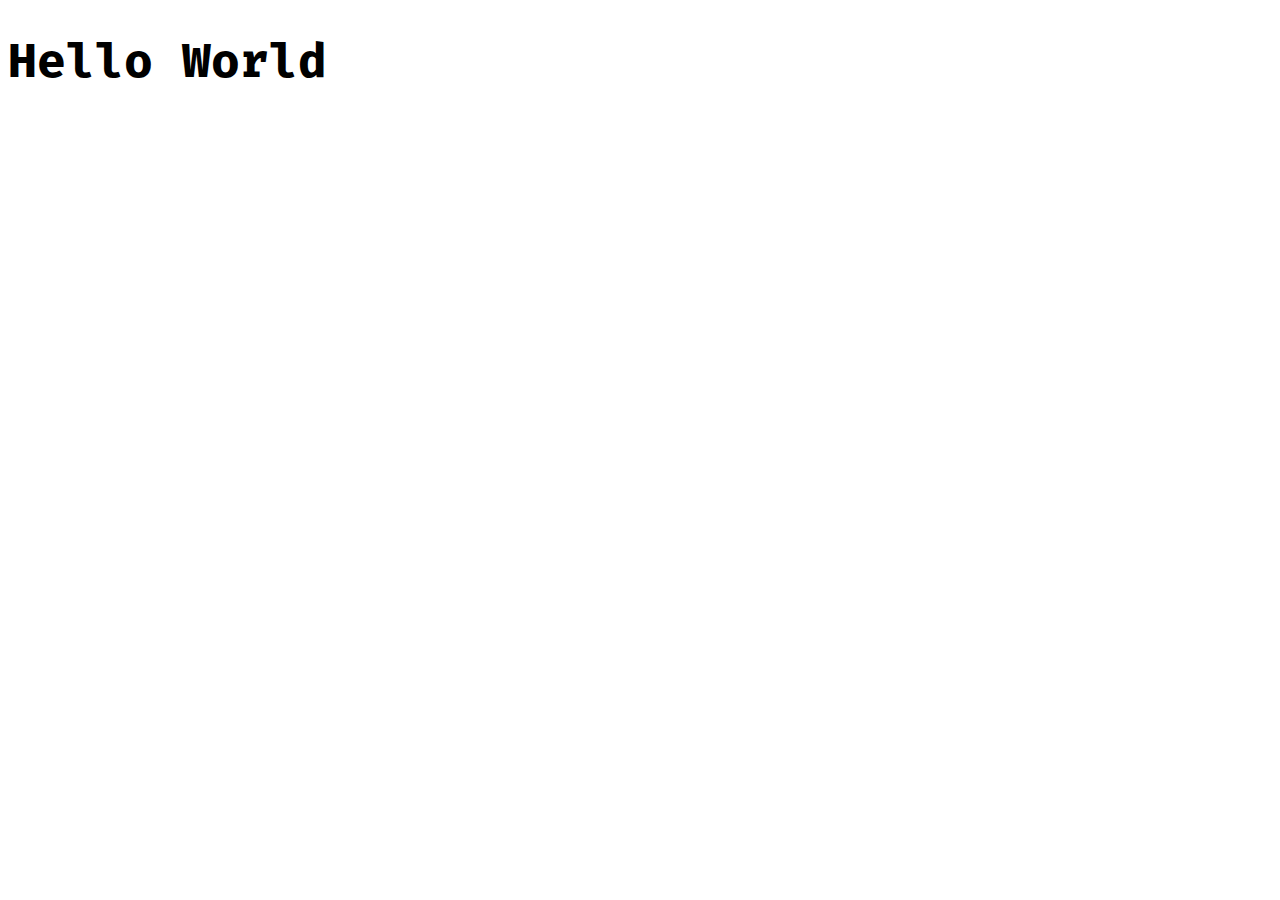
==== index.html @ fa9b9080 "changement à un fichier html basique avec css basique" ====
<!DOCTYPE html>
<html lang="en">
<head>
    <meta charset="UTF-8">
    <meta name="viewport" content="width=device-width, initial-scale=1.0">
    <link href="https://fonts.googleapis.com/css2?family=Fira+Mono&display=swap" rel="stylesheet">
    <link rel="stylesheet" href="assets/css/style.css">
    <title>Git</title>
</head>
<body>
    <h1>Hello World</h1>
</body>
</html>
---- assets/css/style.css ----
h1{
    font-family: 'Fira Mono', monospace;
    font-size: 3em;
    color: black;
}
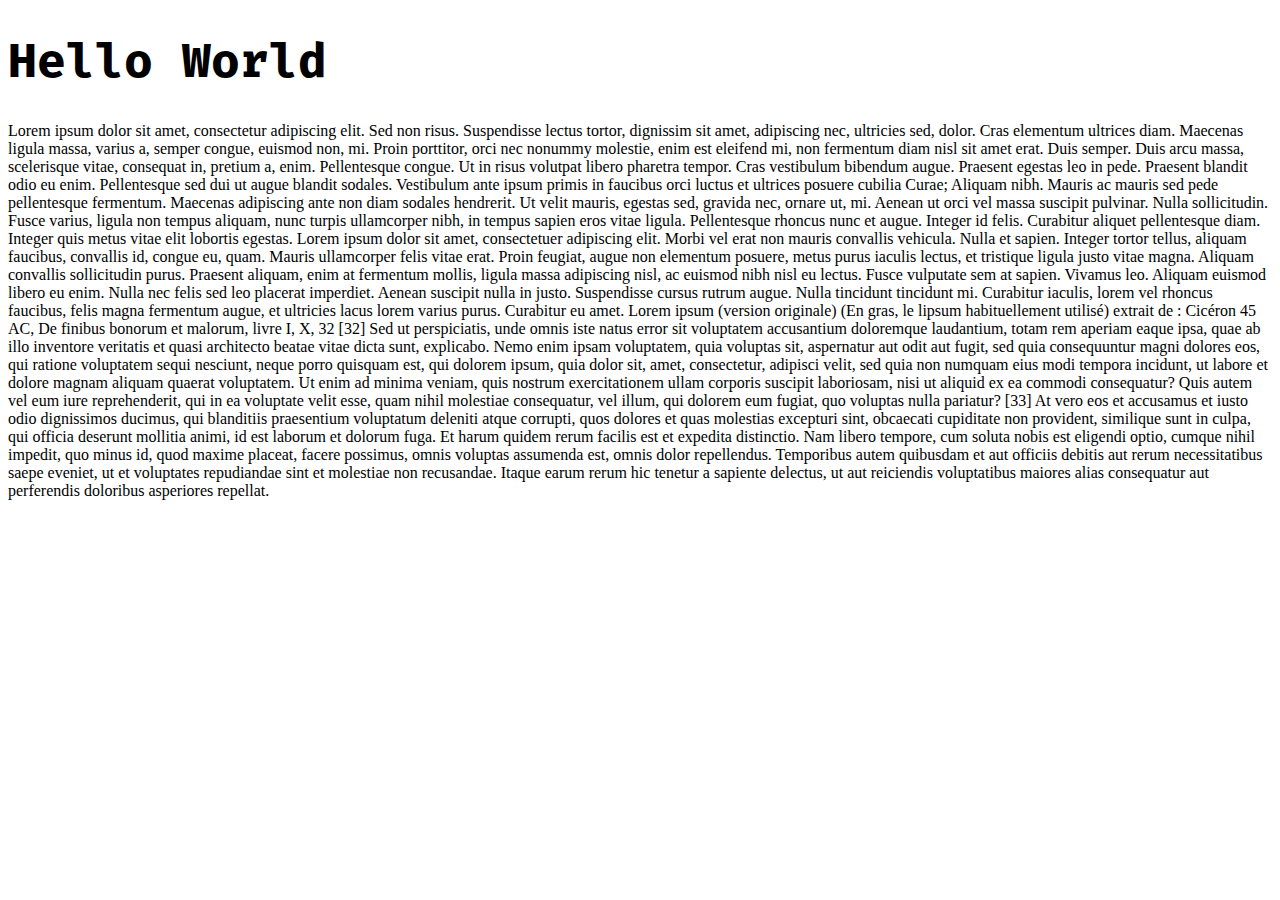
==== commit 2d997e86: "ajout du lorem ipsum pour tester git diff" ====
--- a/index.html
+++ b/index.html
@@ -1,13 +1,24 @@
 <!DOCTYPE html>
 <html lang="en">
-<head>
-    <meta charset="UTF-8">
-    <meta name="viewport" content="width=device-width, initial-scale=1.0">
-    <link href="https://fonts.googleapis.com/css2?family=Fira+Mono&display=swap" rel="stylesheet">
-    <link rel="stylesheet" href="assets/css/style.css">
+  <head>
+    <meta charset="UTF-8" />
+    <meta name="viewport" content="width=device-width, initial-scale=1.0" />
+    <link
+      href="https://fonts.googleapis.com/css2?family=Fira+Mono&display=swap"
+      rel="stylesheet"
+    />
+    <link rel="stylesheet" href="assets/css/style.css" />
     <title>Git</title>
-</head>
-<body>
-    <h1>Hello World</h1>
+  </head>
+  <body>
+      <h1>Hello World</h1>
+      <p>Lorem ipsum dolor sit amet, consectetur adipiscing elit. Sed non risus. Suspendisse lectus tortor, dignissim sit amet, adipiscing nec, ultricies sed, dolor. Cras elementum ultrices diam. Maecenas ligula massa, varius a, semper congue, euismod non, mi. Proin porttitor, orci nec nonummy molestie, enim est eleifend mi, non fermentum diam nisl sit amet erat. Duis semper. Duis arcu massa, scelerisque vitae, consequat in, pretium a, enim. Pellentesque congue. Ut in risus volutpat libero pharetra tempor. Cras vestibulum bibendum augue. Praesent egestas leo in pede. Praesent blandit odio eu enim. Pellentesque sed dui ut augue blandit sodales. Vestibulum ante ipsum primis in faucibus orci luctus et ultrices posuere cubilia Curae; Aliquam nibh. Mauris ac mauris sed pede pellentesque fermentum. Maecenas adipiscing ante non diam sodales hendrerit.
+        Ut velit mauris, egestas sed, gravida nec, ornare ut, mi. Aenean ut orci vel massa suscipit pulvinar. Nulla sollicitudin. Fusce varius, ligula non tempus aliquam, nunc turpis ullamcorper nibh, in tempus sapien eros vitae ligula. Pellentesque rhoncus nunc et augue. Integer id felis. Curabitur aliquet pellentesque diam. Integer quis metus vitae elit lobortis egestas. Lorem ipsum dolor sit amet, consectetuer adipiscing elit. Morbi vel erat non mauris convallis vehicula. Nulla et sapien. Integer tortor tellus, aliquam faucibus, convallis id, congue eu, quam. Mauris ullamcorper felis vitae erat. Proin feugiat, augue non elementum posuere, metus purus iaculis lectus, et tristique ligula justo vitae magna.
+        
+        Aliquam convallis sollicitudin purus. Praesent aliquam, enim at fermentum mollis, ligula massa adipiscing nisl, ac euismod nibh nisl eu lectus. Fusce vulputate sem at sapien. Vivamus leo. Aliquam euismod libero eu enim. Nulla nec felis sed leo placerat imperdiet. Aenean suscipit nulla in justo. Suspendisse cursus rutrum augue. Nulla tincidunt tincidunt mi. Curabitur iaculis, lorem vel rhoncus faucibus, felis magna fermentum augue, et ultricies lacus lorem varius purus. Curabitur eu amet.
+        Lorem ipsum (version originale)
+        (En gras, le lipsum habituellement utilisé) extrait de : Cicéron 45 AC, De finibus bonorum et malorum, livre I, X, 32
+        
+        [32] Sed ut perspiciatis, unde omnis iste natus error sit voluptatem accusantium doloremque laudantium, totam rem aperiam eaque ipsa, quae ab illo inventore veritatis et quasi architecto beatae vitae dicta sunt, explicabo. Nemo enim ipsam voluptatem, quia voluptas sit, aspernatur aut odit aut fugit, sed quia consequuntur magni dolores eos, qui ratione voluptatem sequi nesciunt, neque porro quisquam est, qui dolorem ipsum, quia dolor sit, amet, consectetur, adipisci velit, sed quia non numquam eius modi tempora incidunt, ut labore et dolore magnam aliquam quaerat voluptatem. Ut enim ad minima veniam, quis nostrum exercitationem ullam corporis suscipit laboriosam, nisi ut aliquid ex ea commodi consequatur? Quis autem vel eum iure reprehenderit, qui in ea voluptate velit esse, quam nihil molestiae consequatur, vel illum, qui dolorem eum fugiat, quo voluptas nulla pariatur? [33] At vero eos et accusamus et iusto odio dignissimos ducimus, qui blanditiis praesentium voluptatum deleniti atque corrupti, quos dolores et quas molestias excepturi sint, obcaecati cupiditate non provident, similique sunt in culpa, qui officia deserunt mollitia animi, id est laborum et dolorum fuga. Et harum quidem rerum facilis est et expedita distinctio. Nam libero tempore, cum soluta nobis est eligendi optio, cumque nihil impedit, quo minus id, quod maxime placeat, facere possimus, omnis voluptas assumenda est, omnis dolor repellendus. Temporibus autem quibusdam et aut officiis debitis aut rerum necessitatibus saepe eveniet, ut et voluptates repudiandae sint et molestiae non recusandae. Itaque earum rerum hic tenetur a sapiente delectus, ut aut reiciendis voluptatibus maiores alias consequatur aut perferendis doloribus asperiores repellat.</p>
 </body>
-</html>+</html>
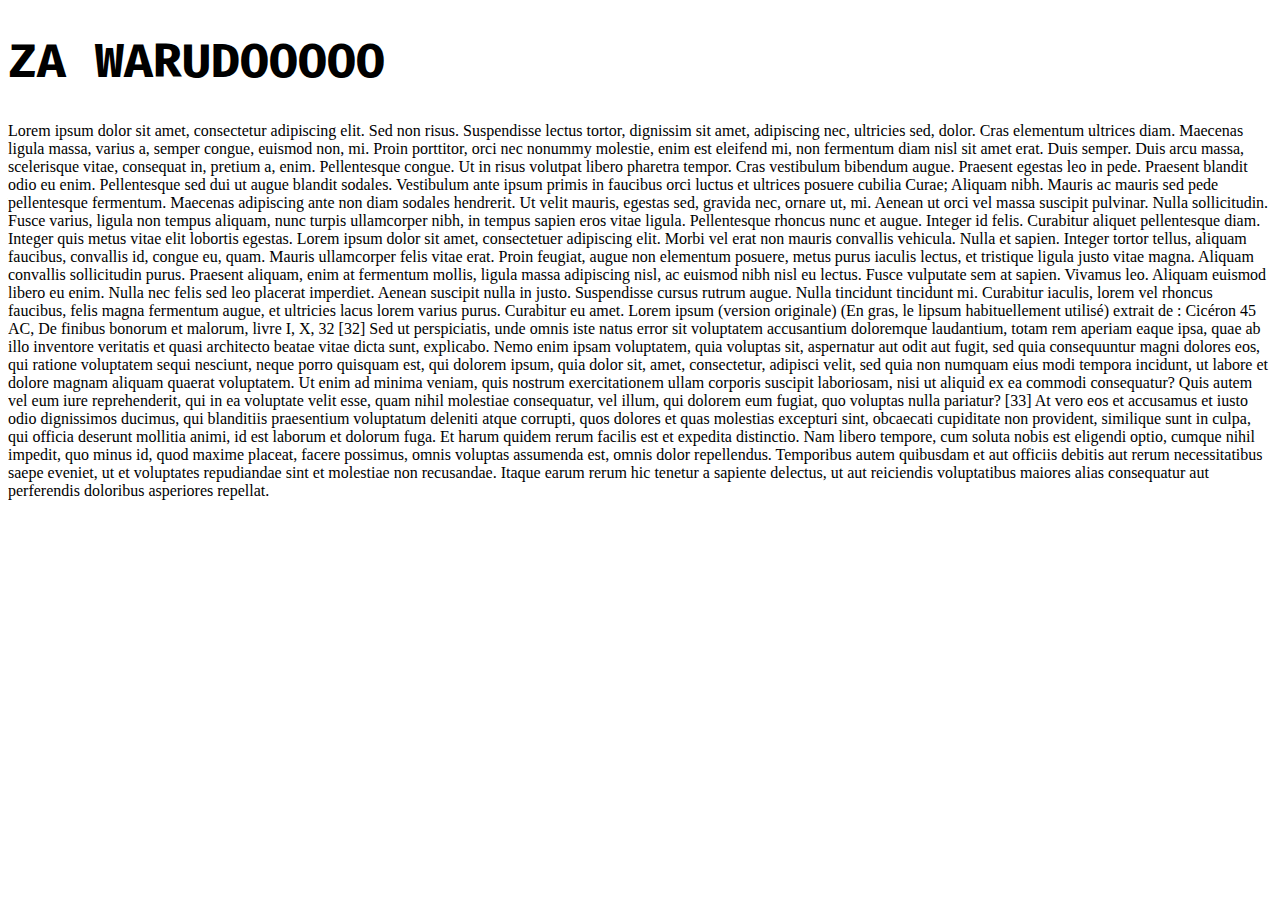
==== commit 0ed8e141: "Update index.html" ====
--- a/index.html
+++ b/index.html
@@ -11,7 +11,7 @@
     <title>Git</title>
   </head>
   <body>
-      <h1>Hello World</h1>
+      <h1>ZA WARUDOOOOO</h1>
       <p>Lorem ipsum dolor sit amet, consectetur adipiscing elit. Sed non risus. Suspendisse lectus tortor, dignissim sit amet, adipiscing nec, ultricies sed, dolor. Cras elementum ultrices diam. Maecenas ligula massa, varius a, semper congue, euismod non, mi. Proin porttitor, orci nec nonummy molestie, enim est eleifend mi, non fermentum diam nisl sit amet erat. Duis semper. Duis arcu massa, scelerisque vitae, consequat in, pretium a, enim. Pellentesque congue. Ut in risus volutpat libero pharetra tempor. Cras vestibulum bibendum augue. Praesent egestas leo in pede. Praesent blandit odio eu enim. Pellentesque sed dui ut augue blandit sodales. Vestibulum ante ipsum primis in faucibus orci luctus et ultrices posuere cubilia Curae; Aliquam nibh. Mauris ac mauris sed pede pellentesque fermentum. Maecenas adipiscing ante non diam sodales hendrerit.
         Ut velit mauris, egestas sed, gravida nec, ornare ut, mi. Aenean ut orci vel massa suscipit pulvinar. Nulla sollicitudin. Fusce varius, ligula non tempus aliquam, nunc turpis ullamcorper nibh, in tempus sapien eros vitae ligula. Pellentesque rhoncus nunc et augue. Integer id felis. Curabitur aliquet pellentesque diam. Integer quis metus vitae elit lobortis egestas. Lorem ipsum dolor sit amet, consectetuer adipiscing elit. Morbi vel erat non mauris convallis vehicula. Nulla et sapien. Integer tortor tellus, aliquam faucibus, convallis id, congue eu, quam. Mauris ullamcorper felis vitae erat. Proin feugiat, augue non elementum posuere, metus purus iaculis lectus, et tristique ligula justo vitae magna.
         
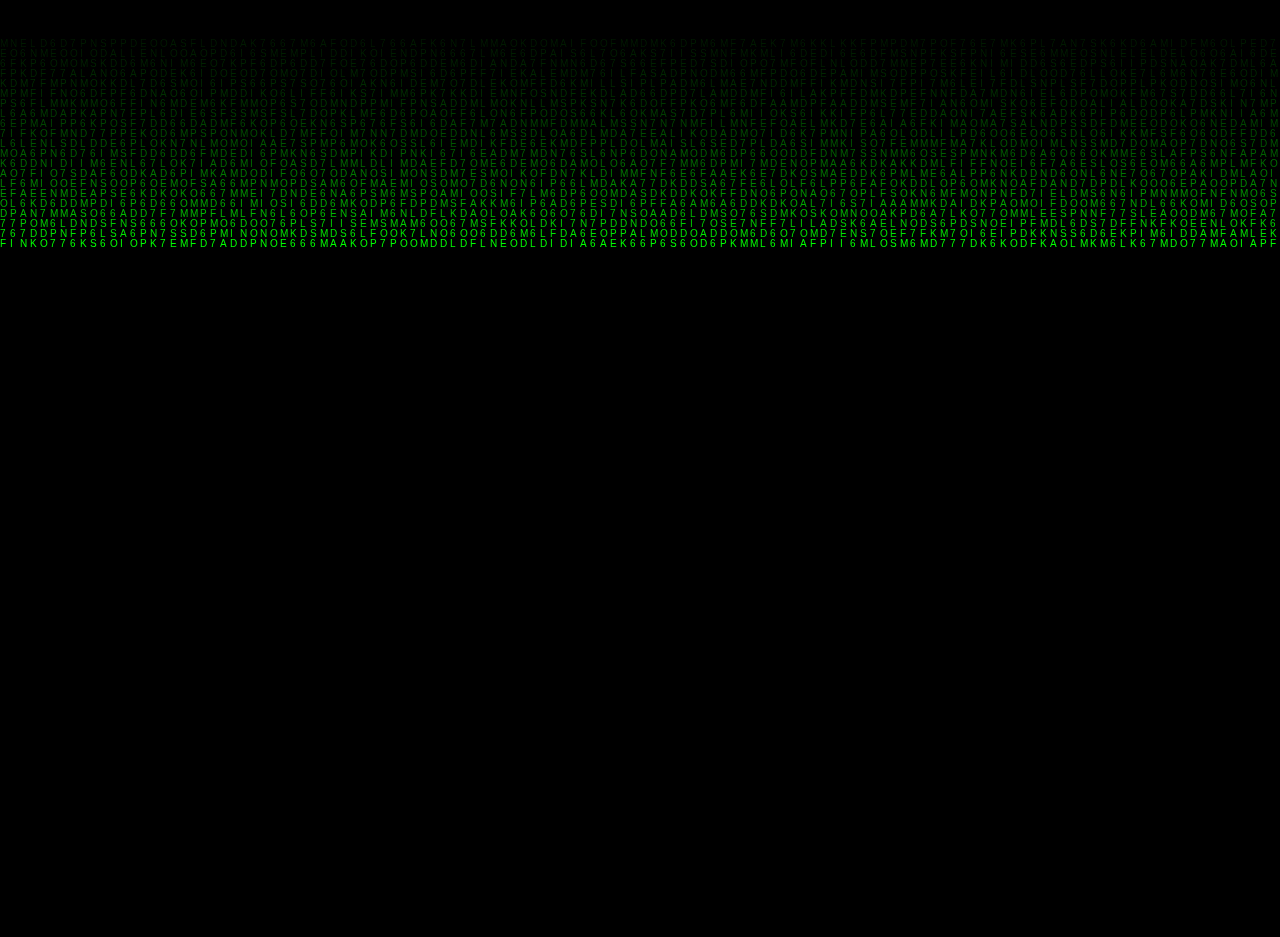
==== commit 54b2c53f: "ajout de la matrix rain" ====
--- a/index.html
+++ b/index.html
@@ -12,13 +12,47 @@
   </head>
   <body>
       <h1>ZA WARUDOOOOO</h1>
-      <p>Lorem ipsum dolor sit amet, consectetur adipiscing elit. Sed non risus. Suspendisse lectus tortor, dignissim sit amet, adipiscing nec, ultricies sed, dolor. Cras elementum ultrices diam. Maecenas ligula massa, varius a, semper congue, euismod non, mi. Proin porttitor, orci nec nonummy molestie, enim est eleifend mi, non fermentum diam nisl sit amet erat. Duis semper. Duis arcu massa, scelerisque vitae, consequat in, pretium a, enim. Pellentesque congue. Ut in risus volutpat libero pharetra tempor. Cras vestibulum bibendum augue. Praesent egestas leo in pede. Praesent blandit odio eu enim. Pellentesque sed dui ut augue blandit sodales. Vestibulum ante ipsum primis in faucibus orci luctus et ultrices posuere cubilia Curae; Aliquam nibh. Mauris ac mauris sed pede pellentesque fermentum. Maecenas adipiscing ante non diam sodales hendrerit.
-        Ut velit mauris, egestas sed, gravida nec, ornare ut, mi. Aenean ut orci vel massa suscipit pulvinar. Nulla sollicitudin. Fusce varius, ligula non tempus aliquam, nunc turpis ullamcorper nibh, in tempus sapien eros vitae ligula. Pellentesque rhoncus nunc et augue. Integer id felis. Curabitur aliquet pellentesque diam. Integer quis metus vitae elit lobortis egestas. Lorem ipsum dolor sit amet, consectetuer adipiscing elit. Morbi vel erat non mauris convallis vehicula. Nulla et sapien. Integer tortor tellus, aliquam faucibus, convallis id, congue eu, quam. Mauris ullamcorper felis vitae erat. Proin feugiat, augue non elementum posuere, metus purus iaculis lectus, et tristique ligula justo vitae magna.
+      <canvas>
+            
+    </canvas>
+    <script>// Initialising the canvas
+        var canvas = document.querySelector('canvas'),
+            ctx = canvas.getContext('2d');
         
-        Aliquam convallis sollicitudin purus. Praesent aliquam, enim at fermentum mollis, ligula massa adipiscing nisl, ac euismod nibh nisl eu lectus. Fusce vulputate sem at sapien. Vivamus leo. Aliquam euismod libero eu enim. Nulla nec felis sed leo placerat imperdiet. Aenean suscipit nulla in justo. Suspendisse cursus rutrum augue. Nulla tincidunt tincidunt mi. Curabitur iaculis, lorem vel rhoncus faucibus, felis magna fermentum augue, et ultricies lacus lorem varius purus. Curabitur eu amet.
-        Lorem ipsum (version originale)
-        (En gras, le lipsum habituellement utilisé) extrait de : Cicéron 45 AC, De finibus bonorum et malorum, livre I, X, 32
+        // Setting the width and height of the canvas
+        canvas.width = window.innerWidth;
+        canvas.height = window.innerHeight;
         
-        [32] Sed ut perspiciatis, unde omnis iste natus error sit voluptatem accusantium doloremque laudantium, totam rem aperiam eaque ipsa, quae ab illo inventore veritatis et quasi architecto beatae vitae dicta sunt, explicabo. Nemo enim ipsam voluptatem, quia voluptas sit, aspernatur aut odit aut fugit, sed quia consequuntur magni dolores eos, qui ratione voluptatem sequi nesciunt, neque porro quisquam est, qui dolorem ipsum, quia dolor sit, amet, consectetur, adipisci velit, sed quia non numquam eius modi tempora incidunt, ut labore et dolore magnam aliquam quaerat voluptatem. Ut enim ad minima veniam, quis nostrum exercitationem ullam corporis suscipit laboriosam, nisi ut aliquid ex ea commodi consequatur? Quis autem vel eum iure reprehenderit, qui in ea voluptate velit esse, quam nihil molestiae consequatur, vel illum, qui dolorem eum fugiat, quo voluptas nulla pariatur? [33] At vero eos et accusamus et iusto odio dignissimos ducimus, qui blanditiis praesentium voluptatum deleniti atque corrupti, quos dolores et quas molestias excepturi sint, obcaecati cupiditate non provident, similique sunt in culpa, qui officia deserunt mollitia animi, id est laborum et dolorum fuga. Et harum quidem rerum facilis est et expedita distinctio. Nam libero tempore, cum soluta nobis est eligendi optio, cumque nihil impedit, quo minus id, quod maxime placeat, facere possimus, omnis voluptas assumenda est, omnis dolor repellendus. Temporibus autem quibusdam et aut officiis debitis aut rerum necessitatibus saepe eveniet, ut et voluptates repudiandae sint et molestiae non recusandae. Itaque earum rerum hic tenetur a sapiente delectus, ut aut reiciendis voluptatibus maiores alias consequatur aut perferendis doloribus asperiores repellat.</p>
+        // Setting up the letters
+        var letters = 'EKIPAFOND667MMSLDO';
+        letters = letters.split('');
+        
+        // Setting up the columns
+        var fontSize = 10,
+            columns = canvas.width / fontSize;
+        
+        // Setting up the drops
+        var drops = [];
+        for (var i = 0; i < columns; i++) {
+          drops[i] = 1;
+        }
+        
+        // Setting up the draw function
+        function draw() {
+          ctx.fillStyle = 'rgba(0, 0, 0, .1)';
+          ctx.fillRect(0, 0, canvas.width, canvas.height);
+          for (var i = 0; i < drops.length; i++) {
+            var text = letters[Math.floor(Math.random() * letters.length)];
+            ctx.fillStyle = '#0f0';
+            ctx.fillText(text, i * fontSize, drops[i] * fontSize);
+            drops[i]++;
+            if (drops[i] * fontSize > canvas.height && Math.random() > .95) {
+              drops[i] = 0;
+            }
+          }
+        }
+        
+        // Loop the animation
+        setInterval(draw, 33);</script>
 </body>
 </html>
--- a/assets/css/style.css
+++ b/assets/css/style.css
@@ -1,5 +1,3 @@
-h1{
-    font-family: 'Fira Mono', monospace;
-    font-size: 3em;
-    color: black;
-}+* {margin: 0; padding: 0}
+body {background: #000;}
+canvas {display: block;}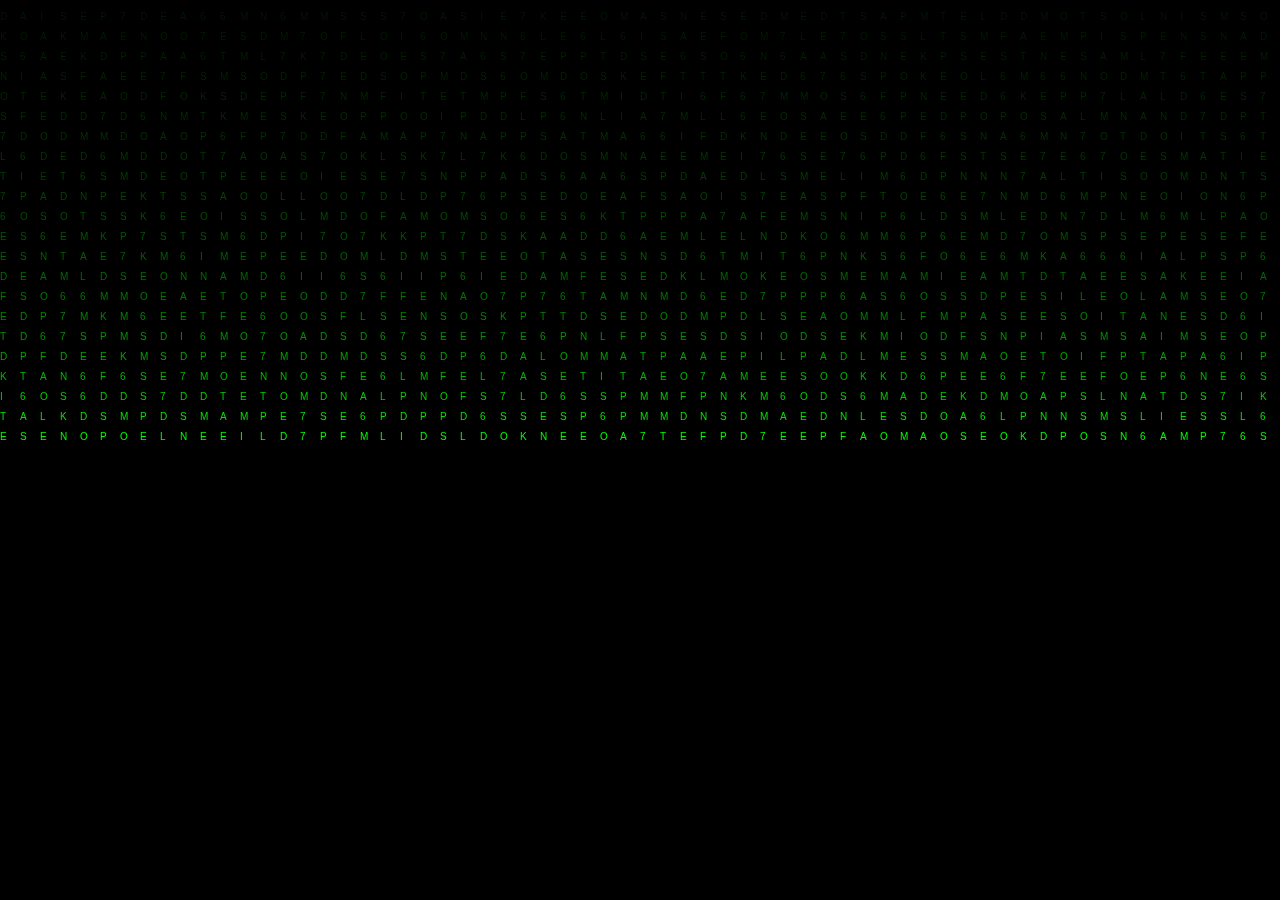
==== commit d7cbbade: "azerty" ====
--- a/index.html
+++ b/index.html
@@ -11,48 +11,49 @@
     <title>Git</title>
   </head>
   <body>
+    <canvas>
       <h1>ZA WARUDOOOOO</h1>
-      <canvas>
-            
     </canvas>
-    <script>// Initialising the canvas
-        var canvas = document.querySelector('canvas'),
-            ctx = canvas.getContext('2d');
-        
-        // Setting the width and height of the canvas
-        canvas.width = window.innerWidth;
-        canvas.height = window.innerHeight;
-        
-        // Setting up the letters
-        var letters = 'EKIPAFOND667MMSLDO';
-        letters = letters.split('');
-        
-        // Setting up the columns
-        var fontSize = 10,
-            columns = canvas.width / fontSize;
-        
-        // Setting up the drops
-        var drops = [];
-        for (var i = 0; i < columns; i++) {
-          drops[i] = 1;
-        }
-        
-        // Setting up the draw function
-        function draw() {
-          ctx.fillStyle = 'rgba(0, 0, 0, .1)';
-          ctx.fillRect(0, 0, canvas.width, canvas.height);
-          for (var i = 0; i < drops.length; i++) {
-            var text = letters[Math.floor(Math.random() * letters.length)];
-            ctx.fillStyle = '#0f0';
-            ctx.fillText(text, i * fontSize, drops[i] * fontSize);
-            drops[i]++;
-            if (drops[i] * fontSize > canvas.height && Math.random() > .95) {
-              drops[i] = 0;
-            }
+    <script>
+      // Initialising the canvas
+      var canvas = document.querySelector("canvas"),
+        ctx = canvas.getContext("2d");
+
+      // Setting the width and height of the canvas
+      canvas.width = window.innerWidth;
+      canvas.height = window.innerHeight;
+
+      // Setting up the letters
+      var letters = "EKIPAFOND667MMSLDOPETASSE";
+      letters = letters.split("");
+
+      // Setting up the columns
+      var fontSize = 20,
+        columns = canvas.width / fontSize;
+
+      // Setting up the drops
+      var drops = [];
+      for (var i = 0; i < columns; i++) {
+        drops[i] = 1;
+      }
+
+      // Setting up the draw function
+      function draw() {
+        ctx.fillStyle = "rgba(0, 0, 0, .1)";
+        ctx.fillRect(0, 0, canvas.width, canvas.height);
+        for (var i = 0; i < drops.length; i++) {
+          var text = letters[Math.floor(Math.random() * letters.length)];
+          ctx.fillStyle = "#0f0";
+          ctx.fillText(text, i * fontSize, drops[i] * fontSize);
+          drops[i]++;
+          if (drops[i] * fontSize > canvas.height && Math.random() > 0.95) {
+            drops[i] = 0;
           }
         }
-        
-        // Loop the animation
-        setInterval(draw, 33);</script>
-</body>
+      }
+
+      // Loop the animation
+      setInterval(draw, 30);
+    </script>
+  </body>
 </html>
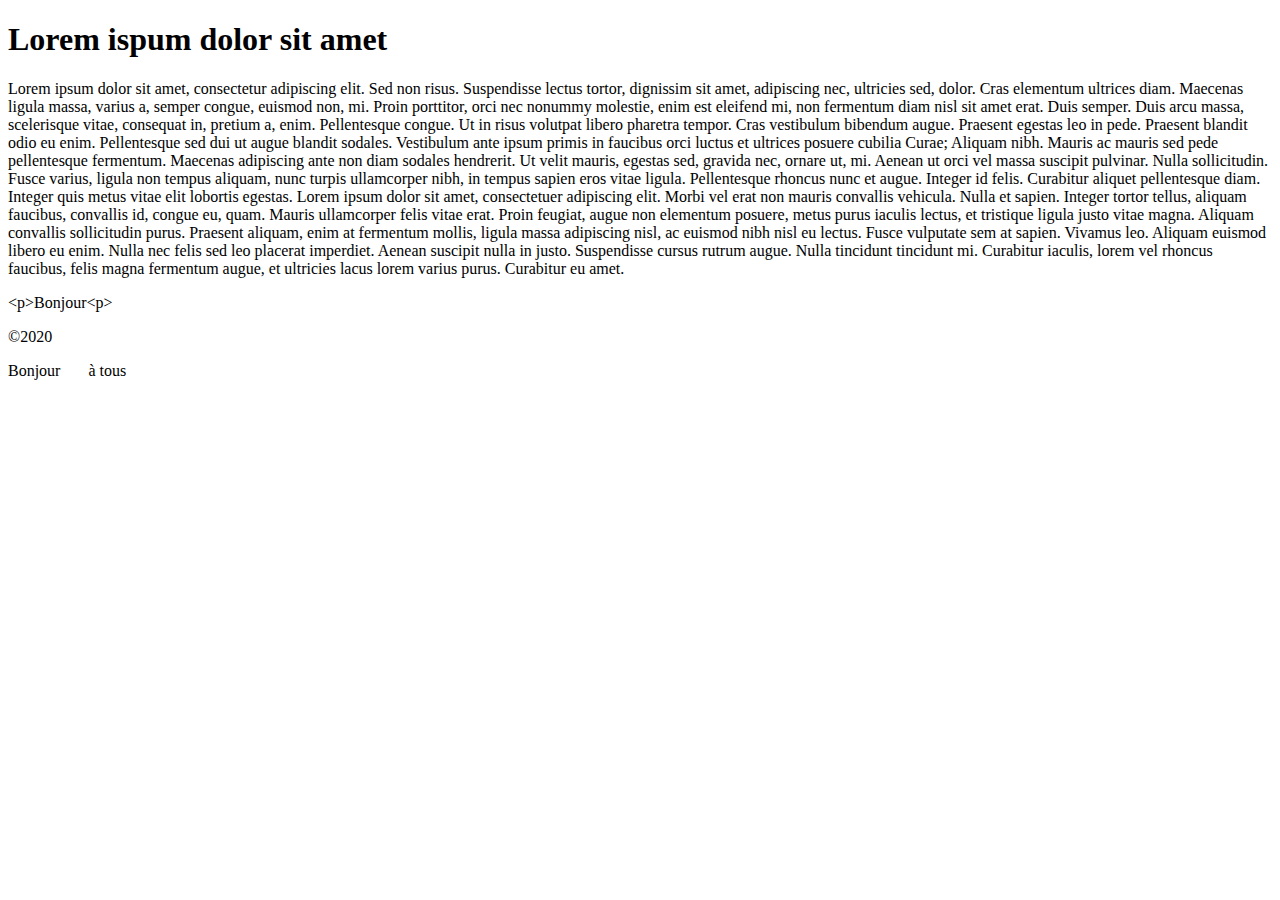
==== commit 501dc147: "ajout exercice tableau html" ====
--- a/index.html
+++ b/index.html
@@ -1,5 +1,5 @@
 <!DOCTYPE html>
-<html lang="en">
+<html lang="fr">
   <head>
     <meta charset="UTF-8" />
     <meta name="viewport" content="width=device-width, initial-scale=1.0" />
@@ -8,52 +8,43 @@
       rel="stylesheet"
     />
     <link rel="stylesheet" href="assets/css/style.css" />
-    <title>Git</title>
+    <title>Test</title>
   </head>
   <body>
-    <canvas>
-      <h1>ZA WARUDOOOOO</h1>
-    </canvas>
-    <script>
-      // Initialising the canvas
-      var canvas = document.querySelector("canvas"),
-        ctx = canvas.getContext("2d");
-
-      // Setting the width and height of the canvas
-      canvas.width = window.innerWidth;
-      canvas.height = window.innerHeight;
-
-      // Setting up the letters
-      var letters = "EKIPAFOND667MMSLDOPETASSE";
-      letters = letters.split("");
-
-      // Setting up the columns
-      var fontSize = 20,
-        columns = canvas.width / fontSize;
-
-      // Setting up the drops
-      var drops = [];
-      for (var i = 0; i < columns; i++) {
-        drops[i] = 1;
-      }
-
-      // Setting up the draw function
-      function draw() {
-        ctx.fillStyle = "rgba(0, 0, 0, .1)";
-        ctx.fillRect(0, 0, canvas.width, canvas.height);
-        for (var i = 0; i < drops.length; i++) {
-          var text = letters[Math.floor(Math.random() * letters.length)];
-          ctx.fillStyle = "#0f0";
-          ctx.fillText(text, i * fontSize, drops[i] * fontSize);
-          drops[i]++;
-          if (drops[i] * fontSize > canvas.height && Math.random() > 0.95) {
-            drops[i] = 0;
-          }
-        }
-      }
-
-      // Loop the animation
-      setInterval(draw, 30);
-    </script>
+    <h1>Lorem ispum dolor sit amet</h1>
+    <p>
+      Lorem ipsum dolor sit amet, consectetur adipiscing elit. Sed non risus.
+      Suspendisse lectus tortor, dignissim sit amet, adipiscing nec, ultricies
+      sed, dolor. Cras elementum ultrices diam. Maecenas ligula massa, varius a,
+      semper congue, euismod non, mi. Proin porttitor, orci nec nonummy
+      molestie, enim est eleifend mi, non fermentum diam nisl sit amet erat.
+      Duis semper. Duis arcu massa, scelerisque vitae, consequat in, pretium a,
+      enim. Pellentesque congue. Ut in risus volutpat libero pharetra tempor.
+      Cras vestibulum bibendum augue. Praesent egestas leo in pede. Praesent
+      blandit odio eu enim. Pellentesque sed dui ut augue blandit sodales.
+      Vestibulum ante ipsum primis in faucibus orci luctus et ultrices posuere
+      cubilia Curae; Aliquam nibh. Mauris ac mauris sed pede pellentesque
+      fermentum. Maecenas adipiscing ante non diam sodales hendrerit. Ut velit
+      mauris, egestas sed, gravida nec, ornare ut, mi. Aenean ut orci vel massa
+      suscipit pulvinar. Nulla sollicitudin. Fusce varius, ligula non tempus
+      aliquam, nunc turpis ullamcorper nibh, in tempus sapien eros vitae ligula.
+      Pellentesque rhoncus nunc et augue. Integer id felis. Curabitur aliquet
+      pellentesque diam. Integer quis metus vitae elit lobortis egestas. Lorem
+      ipsum dolor sit amet, consectetuer adipiscing elit. Morbi vel erat non
+      mauris convallis vehicula. Nulla et sapien. Integer tortor tellus, aliquam
+      faucibus, convallis id, congue eu, quam. Mauris ullamcorper felis vitae
+      erat. Proin feugiat, augue non elementum posuere, metus purus iaculis
+      lectus, et tristique ligula justo vitae magna. Aliquam convallis
+      sollicitudin purus. Praesent aliquam, enim at fermentum mollis, ligula
+      massa adipiscing nisl, ac euismod nibh nisl eu lectus. Fusce vulputate sem
+      at sapien. Vivamus leo. Aliquam euismod libero eu enim. Nulla nec felis
+      sed leo placerat imperdiet. Aenean suscipit nulla in justo. Suspendisse
+      cursus rutrum augue. Nulla tincidunt tincidunt mi. Curabitur iaculis,
+      lorem vel rhoncus faucibus, felis magna fermentum augue, et ultricies
+      lacus lorem varius purus. Curabitur eu amet.
+    </p>
+    &lt;p&gt;Bonjour&lt;p&gt;
+    <p>&copy;2020</p>
+    <p>Bonjour &nbsp; &nbsp; &nbsp; à tous</p>
   </body>
 </html>
--- a/assets/css/style.css
+++ b/assets/css/style.css
@@ -1,3 +1,12 @@
-* {margin: 0; padding: 0}
-body {background: #000;}
-canvas {display: block;}+table,
+td, th {
+    border: 1px solid #333;
+    border-collapse: collapse;
+    padding: 5px;
+}
+
+thead,
+tfoot {
+    background-color: #333;
+    color: #fff;
+}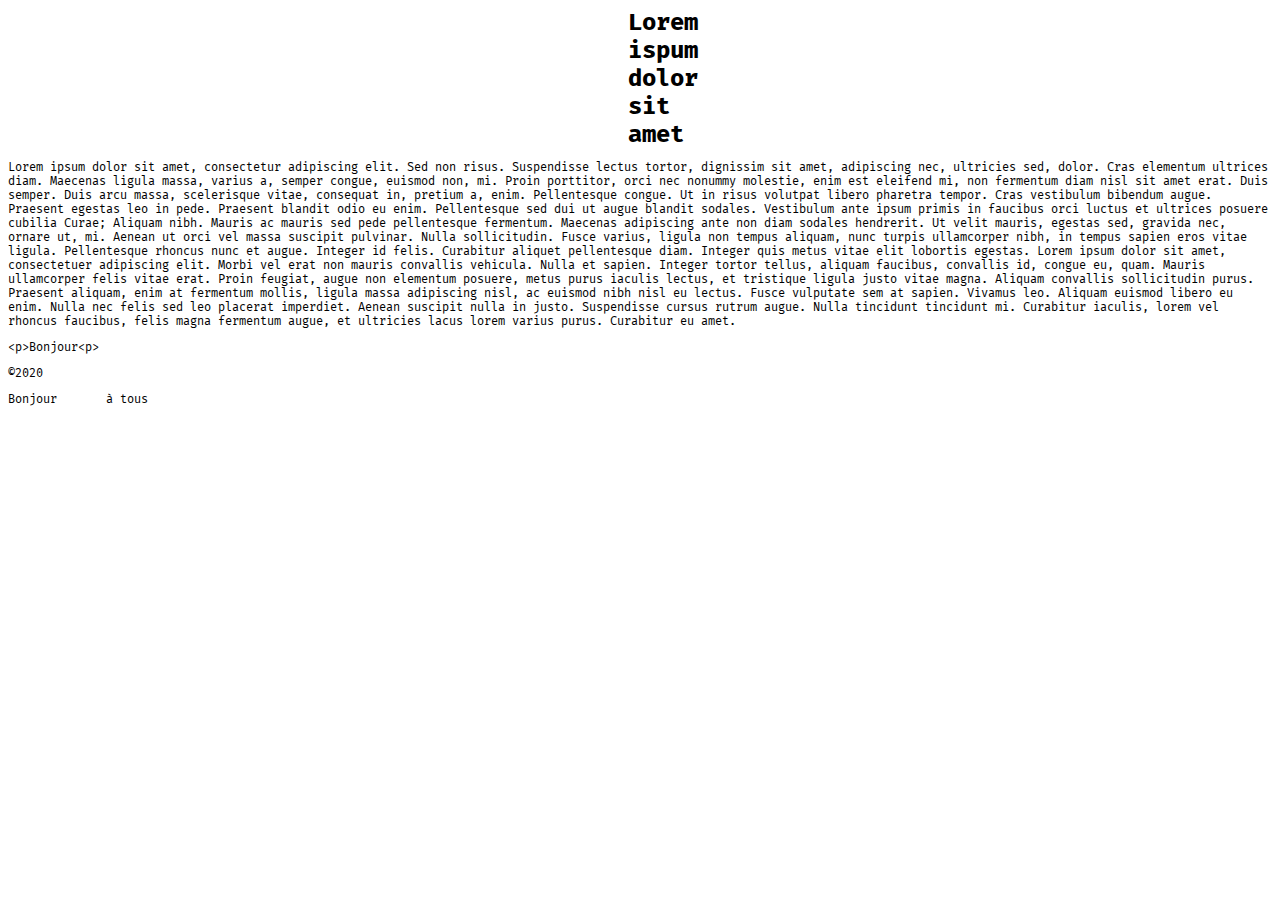
==== commit f16af124: "cours sur le formulaire" ====
--- a/index.html
+++ b/index.html
@@ -46,5 +46,7 @@
     &lt;p&gt;Bonjour&lt;p&gt;
     <p>&copy;2020</p>
     <p>Bonjour &nbsp; &nbsp; &nbsp; à tous</p>
+
+
   </body>
 </html>
--- a/assets/css/style.css
+++ b/assets/css/style.css
@@ -1,12 +1,58 @@
+body {
+  align-content: center;
+  font-family: "Fira Mono", monospace;
+  font-size: 12px;
+}
 table,
-td, th {
-    border: 1px solid #333;
-    border-collapse: collapse;
-    padding: 5px;
+td,
+th {
+  border: 1px solid #333;
+  border-collapse: collapse;
+  padding: 5px;
 }
 
 thead,
 tfoot {
-    background-color: #333;
-    color: #fff;
-}+  background-color: #333;
+  color: #fff;
+}
+#email,
+#Lname,
+#Fname,
+#birthdate,
+#streetName,
+#streetNum,
+#city,
+#postal,
+#description {
+  display: flex;
+  margin: 0.5em;
+}
+select {
+  margin: 0.5em;
+}
+form {
+  align-content: center;
+  margin: 0 auto;
+  width: 100px;
+  height: 100px;
+  text-align: center;
+}
+h1 {
+  align-content: center;
+  margin: 0 auto;
+  width: 1em;
+  height: auto;
+}
+fieldset {
+  margin: 0 auto;
+  width: auto;
+  height: auto;
+  border-radius: 1em;
+  background-color: aquamarine;
+}
+#submit {
+  position: absolute;
+  margin: auto;
+  margin-top: 0.5em;
+}
